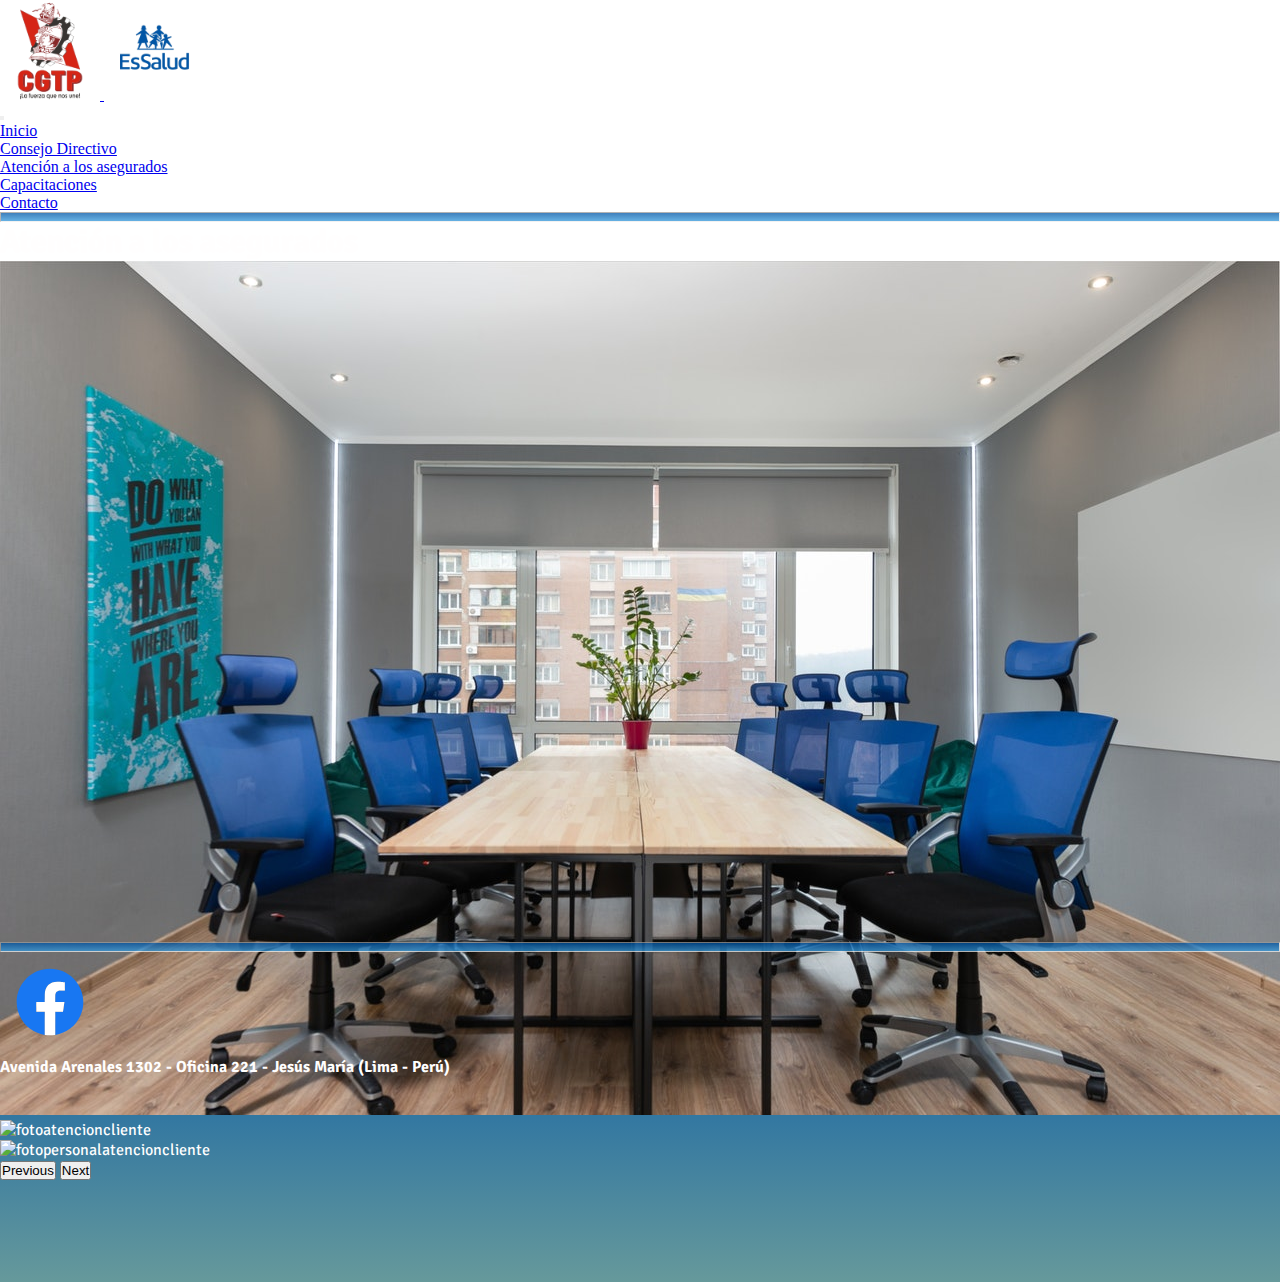
==== pages/atencionAsegurado.html @ 87c578df "logo facebook para footer en todas las pag" ====
<!doctype html>
<html lang="es">
  <head>
    <!-- Required meta tags -->
    <meta charset="utf-8">
    <meta name="viewport" content="width=device-width, initial-scale=1">

    <!--Description and keywords-->
    <meta name="description" content="Atención del representante de los asegurados en el Consejo Directivo de Essalud (CGTP)">
    <meta name="keywords" content="Essalud, CGTP, representante, consejo directivo, asegurados, Perú, Peru, atención al asegurado, atención a los asegurados">

    <!-- AOS -->
    <link rel="stylesheet" href="https://unpkg.com/aos@next/dist/aos.css" />

    <!-- Bootstrap CSS -->
    <link href="https://cdn.jsdelivr.net/npm/bootstrap@5.1.3/dist/css/bootstrap.min.css" rel="stylesheet" integrity="sha384-1BmE4kWBq78iYhFldvKuhfTAU6auU8tT94WrHftjDbrCEXSU1oBoqyl2QvZ6jIW3" crossorigin="anonymous">
    <link rel="stylesheet" href="../scss/main.css">

    <title>Atención a los asegurados</title>
  </head>
  <body>
    <nav class="navbar navbar-expand-lg navbar-light bg-light">
        <div class="container-fluid">
          <div class="justify-content-start">
            <a class="navbar-brand" href="http://www.cgtp.org.pe/">
              <img src="../assets/logoCGTP.png" alt="logoCGTP" width="100" height="100">
            </a>
            <a class="navbar-brand" href="http://portal.essalud.gob.pe/">
                <img src="../assets/logoEssalud.png" alt="logoEssalud" width="100" height="100">
            </a>

          </div>

            
          <button class="navbar-toggler" type="button" data-bs-toggle="collapse" data-bs-target="#navbarNav" aria-controls="navbarNav" aria-expanded="false" aria-label="Toggle navigation">
            <span class="navbar-toggler-icon"></span>
          </button>
          <div class="collapse navbar-collapse justify-content-end" id="navbarNav">
            <ul class="navbar-nav">
              <li class="nav-item">
                <a class="nav-link active" aria-current="page" href="../index.html">Inicio</a>
              </li>
              <li class="nav-item">
                <a class="nav-link" href="consejoDirectivo.html">Consejo Directivo</a>
              </li>
              <li class="nav-item">
                <a class="nav-link" href="#">Atención a los asegurados</a>
              </li>
              <li class="nav-item">
                <a class="nav-link" href="capacitaciones.html">Capacitaciones</a>
              </li>
              <li class="nav-item">
                <a class="nav-link" href="contacto.html">Contacto</a>
              </li>
              
            </ul>
          </div>
        </div>
    </nav>
    <hr class="separador">
    <main>
        <div class="container-fluid color-change-2x" id="main">
            <div class="row" id="rowmain">
                <div class="col-sm-12 col-md-12 col-lg-6 d-flex align-items-center justify-content-center">
                    <h1>
                        Atención a los asegurados
                    </h1>
       
                </div>
                
                <div class="col-sm-12 col-md-12 col-lg-6 d-flex align-items-center justify-content-center" >
                    
                      <div id="carouselExampleFade" class="carousel slide carousel-fade" data-bs-ride="carousel">
                        <div class="carousel-inner">
                          <div class="carousel-item active">
                            <img src="../assets/directorio.png" class="d-block w-100" alt="fotodirectorio">
                          </div>
                          <div class="carousel-item">
                            <img src="../assets/atencioncliente.jpg" class="d-block w-100" alt="fotoatencioncliente">
                          </div>
                          <div class="carousel-item">
                            <img src="../assets/personalatencioncliente.jpg" class="d-block w-100" alt="fotopersonalatencioncliente">
                          </div>
                        </div>
                        <button class="carousel-control-prev" type="button" data-bs-target="#carouselExampleFade" data-bs-slide="prev">
                          <span class="carousel-control-prev-icon" aria-hidden="true"></span>
                          <span class="visually-hidden">Previous</span>
                        </button>
                        <button class="carousel-control-next" type="button" data-bs-target="#carouselExampleFade" data-bs-slide="next">
                          <span class="carousel-control-next-icon" aria-hidden="true"></span>
                          <span class="visually-hidden">Next</span>
                        </button>
                      </div>
                    
                    
                </div>

            </div>
            

        </div>

    </main>
    <hr class="separador">
    <footer>
        <div class="container-fluid" id="footer">
            <div class="row" id="rowfooter">
              <div class="col-3 col-sm-3 col-md-2 d-flex align-items-center justify-content-center">
                <a href="https://www.facebook.com/repessaludcgtp">
                  <img src="../assets/Facebook-f_Logo-Blue-Logo.wine.svg" alt="logoFacebook" width="100" height="100">
                </a>
              </div>
            


              <div class="col-9 col-sm-9 col-md-6 d-flex align-items-center text-center justify-content-start" id="direccion">
                <div>
                  <h4>
                                          
                    Avenida Arenales 1302 - Oficina 221 - Jesús María (Lima - Perú)
                 
                  </h4>
                  
                </div>
                
                                  
                   
                     
              </div>
             
              
              <div class="col-sm-12 col-md-4" id="mapa" data-aos="fade-left">
                  <iframe src="https://www.google.com/maps/embed?pb=!1m18!1m12!1m3!1d3901.4927149606333!2d-77.03965488595179!3d-12.078384345776218!2m3!1f0!2f0!3f0!3m2!1i1024!2i768!4f13.1!3m3!1m2!1s0x9105c8f3bc8bea65%3A0xfb42641bda0ceb51!2sAv.%20Gral.%20Antonio%20Alvarez%20de%20Arenales%201302%2C%20Jes%C3%BAs%20Mar%C3%ADa%2015072!5e0!3m2!1ses-419!2spe!4v1638416908937!5m2!1ses-419!2spe" width="100%" height="100%" style="border:0;" allowfullscreen="" loading="lazy"></iframe>
                  
              </div>

            </div>



    </footer>

     

     

    <!-- Optional JavaScript; choose one of the two! -->

    <!-- Option 1: Bootstrap Bundle with Popper -->
    <script src="https://cdn.jsdelivr.net/npm/bootstrap@5.1.3/dist/js/bootstrap.bundle.min.js" integrity="sha384-ka7Sk0Gln4gmtz2MlQnikT1wXgYsOg+OMhuP+IlRH9sENBO0LRn5q+8nbTov4+1p" crossorigin="anonymous"></script>
  
    <script src="https://unpkg.com/aos@next/dist/aos.js"></script>
    <script>
    AOS.init();
    </script>  
  </body>
</html>
---- scss/main.css ----
@import url("https://fonts.googleapis.com/css2?family=Signika+Negative:wght@300;400;500;600;700&display=swap");
* {
  margin: 0;
  padding: 0;
  -webkit-box-sizing: border-box;
          box-sizing: border-box;
}

.nav-item {
  border-radius: 10%;
}

.nav-item:hover {
  background-color: #3498db;
}

.navbar-brand:hover {
  -webkit-transform: scale(1.1);
          transform: scale(1.1);
}

#main {
  color: #FFFEFE;
  font-family: 'Signika Negative', sans-serif;
}

#rowmain {
  height: 80vh;
}

h1 {
  -webkit-animation-duration: 5s;
          animation-duration: 5s;
  -webkit-animation-name: show;
          animation-name: show;
  -webkit-animation-iteration-count: one;
          animation-iteration-count: one;
}

@-webkit-keyframes show {
  0% {
    opacity: 0;
  }
  100% {
    opacity: 4;
  }
}

@keyframes show {
  0% {
    opacity: 0;
  }
  100% {
    opacity: 4;
  }
}

.color-change-2x {
  -webkit-animation: color-change-2x 2s linear infinite alternate both;
  animation: color-change-2x 2s linear infinite alternate both;
}

/* ----------------------------------------------
 * Generated by Animista on 2021-12-18 14:21:27
 * Licensed under FreeBSD License.
 * See http://animista.net/license for more info. 
 * w: http://animista.net, t: @cssanimista
 * ---------------------------------------------- */
/**
 * ----------------------------------------
 * animation color-change-2x
 * ----------------------------------------
 */
@-webkit-keyframes color-change-2x {
  0% {
    background: #0056A7;
  }
  100% {
    background: #3498db;
  }
}

@keyframes color-change-2x {
  0% {
    background: #0056A7;
  }
  100% {
    background: #3498db;
  }
}

#imgCD {
  background-image: url(../assets/directorio.png);
  background-position: center;
  background-size: cover;
}

.btncd {
  list-style: none;
}

.btncd1, .btncd2, .btncd3 {
  color: white;
  text-decoration: none;
  list-style: none;
  display: block;
  background-color: #66999B;
  font-size: 1.5em;
  padding: 20px;
  margin: 20px;
  border-radius: 45%;
  border: solid;
}

@media screen and (max-width: 768px) {
  .btncd1, .btncd2, .btncd3 {
    font-size: 1rem;
  }
}

.btncd2 {
  background-color: #FFFEFE;
  color: black;
}

.btncd3 {
  background-color: salmon;
}

#footer {
  background-image: -webkit-gradient(linear, left top, left bottom, from(#0056A7), to(#66999B));
  background-image: linear-gradient(to bottom, #0056A7, #66999B);
  color: #FFFEFE;
  font-family: "Signika Negative";
}

#mapa {
  overflow: hidden;
  margin-top: 10px;
  margin-bottom: 5px;
  border-radius: 10px;
  padding: 20px 20px 20px 20px;
}

.separador {
  height: 10px !important;
  margin: 0px !important;
  background-image: -webkit-gradient(linear, left top, left bottom, from(#0056A7), to(#3498db));
  background-image: linear-gradient(to bottom, #0056A7, #3498db);
  opacity: 0.75 !important;
}
/*# sourceMappingURL=main.css.map */
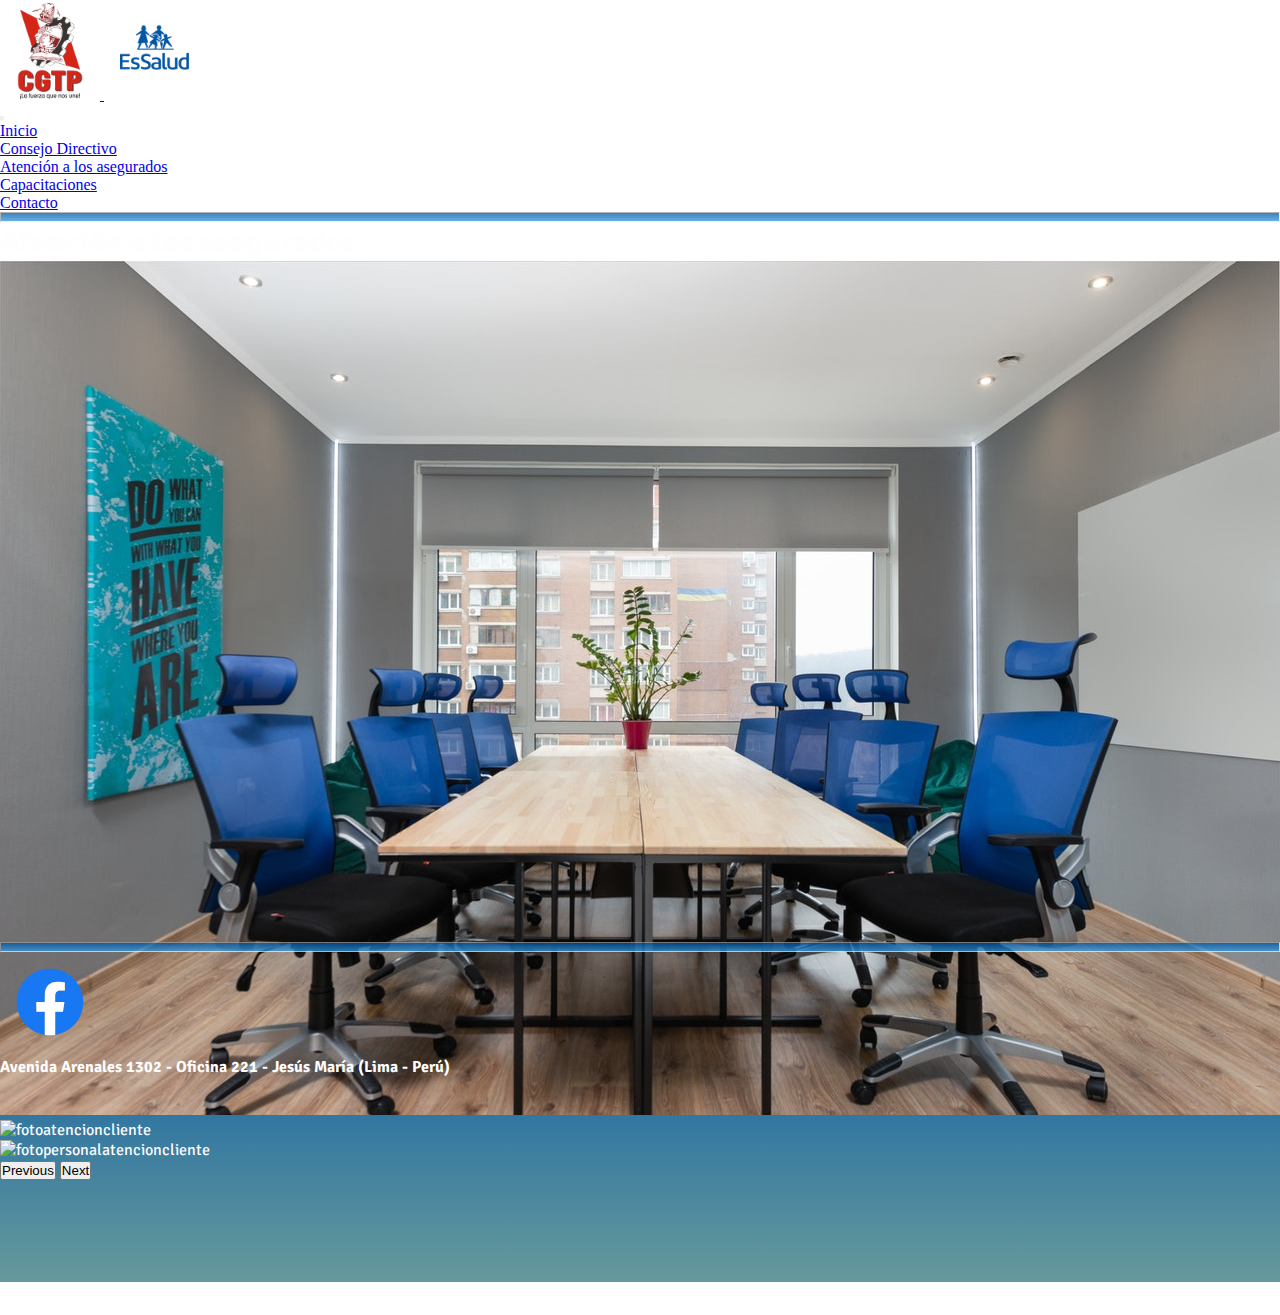
==== commit 2f871074: "cambiando animaciones del mapa" ====
--- a/pages/atencionAsegurado.html
+++ b/pages/atencionAsegurado.html
@@ -129,7 +129,7 @@
               </div>
              
               
-              <div class="col-sm-12 col-md-4" id="mapa" data-aos="fade-left">
+              <div class="col-sm-12 col-md-4" id="mapa" data-aos="flip-right">
                   <iframe src="https://www.google.com/maps/embed?pb=!1m18!1m12!1m3!1d3901.4927149606333!2d-77.03965488595179!3d-12.078384345776218!2m3!1f0!2f0!3f0!3m2!1i1024!2i768!4f13.1!3m3!1m2!1s0x9105c8f3bc8bea65%3A0xfb42641bda0ceb51!2sAv.%20Gral.%20Antonio%20Alvarez%20de%20Arenales%201302%2C%20Jes%C3%BAs%20Mar%C3%ADa%2015072!5e0!3m2!1ses-419!2spe!4v1638416908937!5m2!1ses-419!2spe" width="100%" height="100%" style="border:0;" allowfullscreen="" loading="lazy"></iframe>
                   
               </div>
--- a/scss/main.css
+++ b/scss/main.css
@@ -33,8 +33,8 @@
           animation-duration: 5s;
   -webkit-animation-name: show;
           animation-name: show;
-  -webkit-animation-iteration-count: one;
-          animation-iteration-count: one;
+  -webkit-animation-iteration-count: two;
+          animation-iteration-count: two;
 }
 
 @-webkit-keyframes show {
@@ -105,16 +105,18 @@
   list-style: none;
   display: block;
   background-color: #66999B;
-  font-size: 1.5em;
+  font-size: 1em;
   padding: 20px;
   margin: 20px;
-  border-radius: 45%;
+  border-radius: 25%;
   border: solid;
 }
 
 @media screen and (max-width: 768px) {
   .btncd1, .btncd2, .btncd3 {
-    font-size: 1rem;
+    font-size: 0.75rem;
+    padding: 12px;
+    margin: 12px;
   }
 }
 
@@ -124,7 +126,7 @@
 }
 
 .btncd3 {
-  background-color: salmon;
+  background-color: slateblue;
 }
 
 #footer {
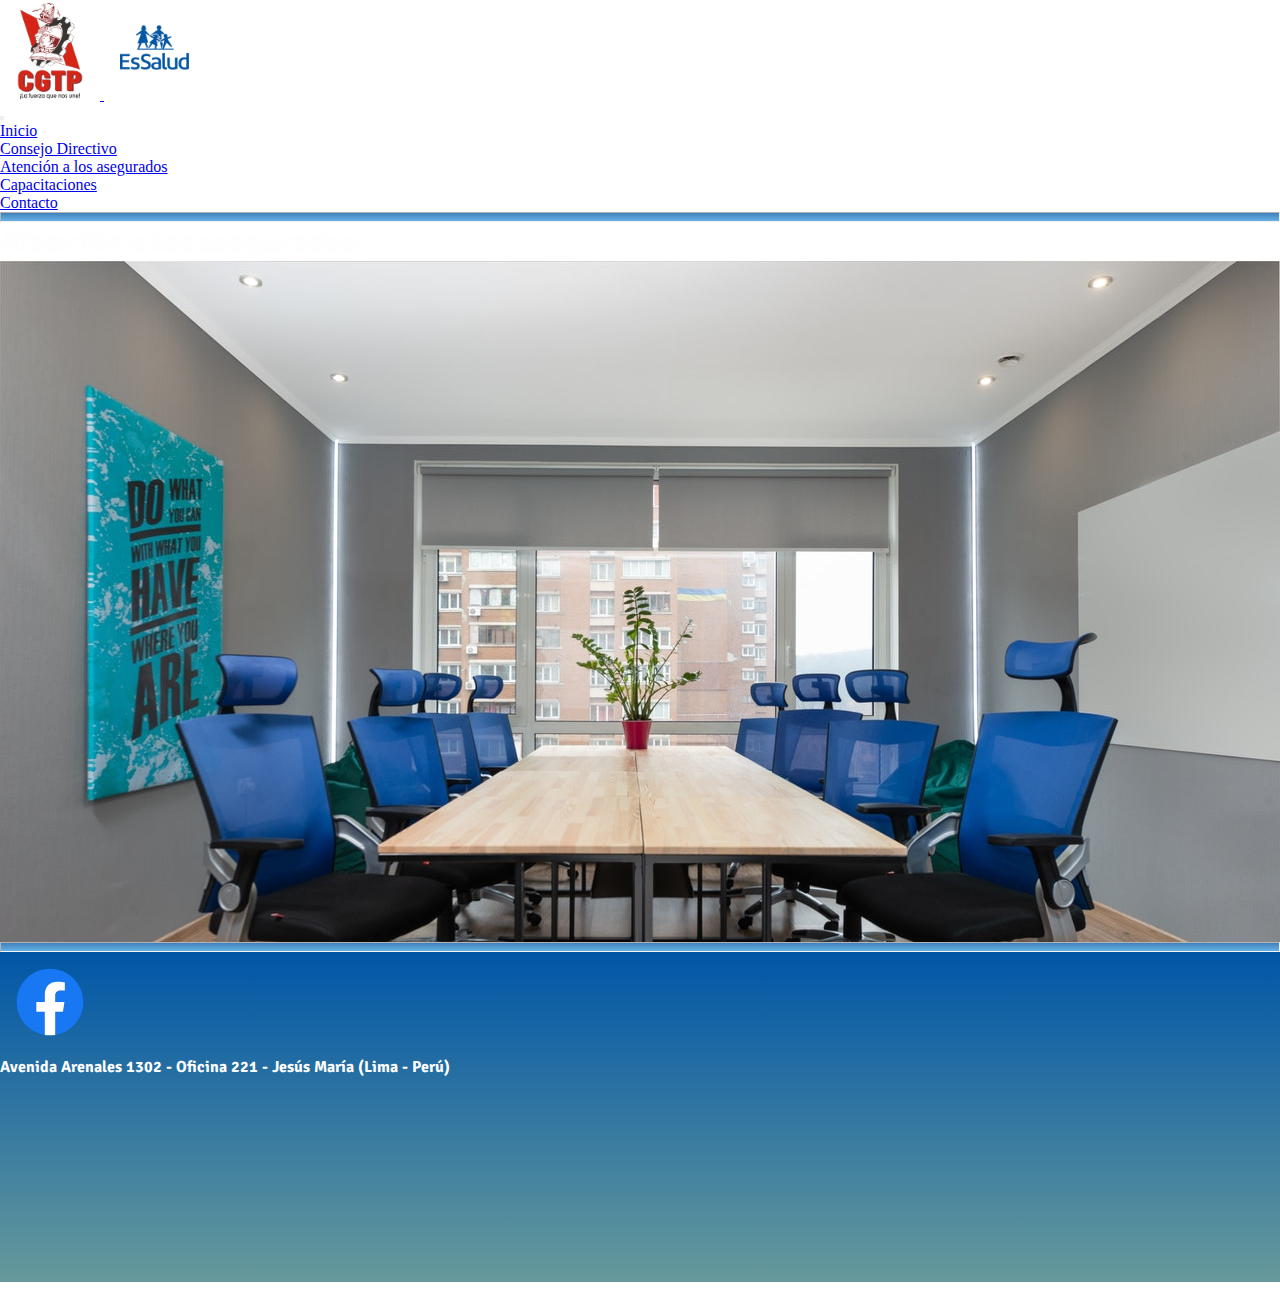
==== commit 89537843: "agregando target blank a links" ====
--- a/pages/atencionAsegurado.html
+++ b/pages/atencionAsegurado.html
@@ -22,10 +22,10 @@
     <nav class="navbar navbar-expand-lg navbar-light bg-light">
         <div class="container-fluid">
           <div class="justify-content-start">
-            <a class="navbar-brand" href="http://www.cgtp.org.pe/">
+            <a class="navbar-brand" href="http://www.cgtp.org.pe/" target="_blank">
               <img src="../assets/logoCGTP.png" alt="logoCGTP" width="100" height="100">
             </a>
-            <a class="navbar-brand" href="http://portal.essalud.gob.pe/">
+            <a class="navbar-brand" href="http://portal.essalud.gob.pe/" target="_blank">
                 <img src="../assets/logoEssalud.png" alt="logoEssalud" width="100" height="100">
             </a>
 
@@ -106,7 +106,7 @@
         <div class="container-fluid" id="footer">
             <div class="row" id="rowfooter">
               <div class="col-3 col-sm-3 col-md-2 d-flex align-items-center justify-content-center">
-                <a href="https://www.facebook.com/repessaludcgtp">
+                <a href="https://www.facebook.com/repessaludcgtp" target="_blank">
                   <img src="../assets/Facebook-f_Logo-Blue-Logo.wine.svg" alt="logoFacebook" width="100" height="100">
                 </a>
               </div>
--- a/scss/main.css
+++ b/scss/main.css
@@ -137,11 +137,14 @@
 }
 
 #mapa {
-  overflow: hidden;
   margin-top: 10px;
   margin-bottom: 5px;
   border-radius: 10px;
   padding: 20px 20px 20px 20px;
+}
+
+#rowmain {
+  overflow: hidden;
 }
 
 .separador {
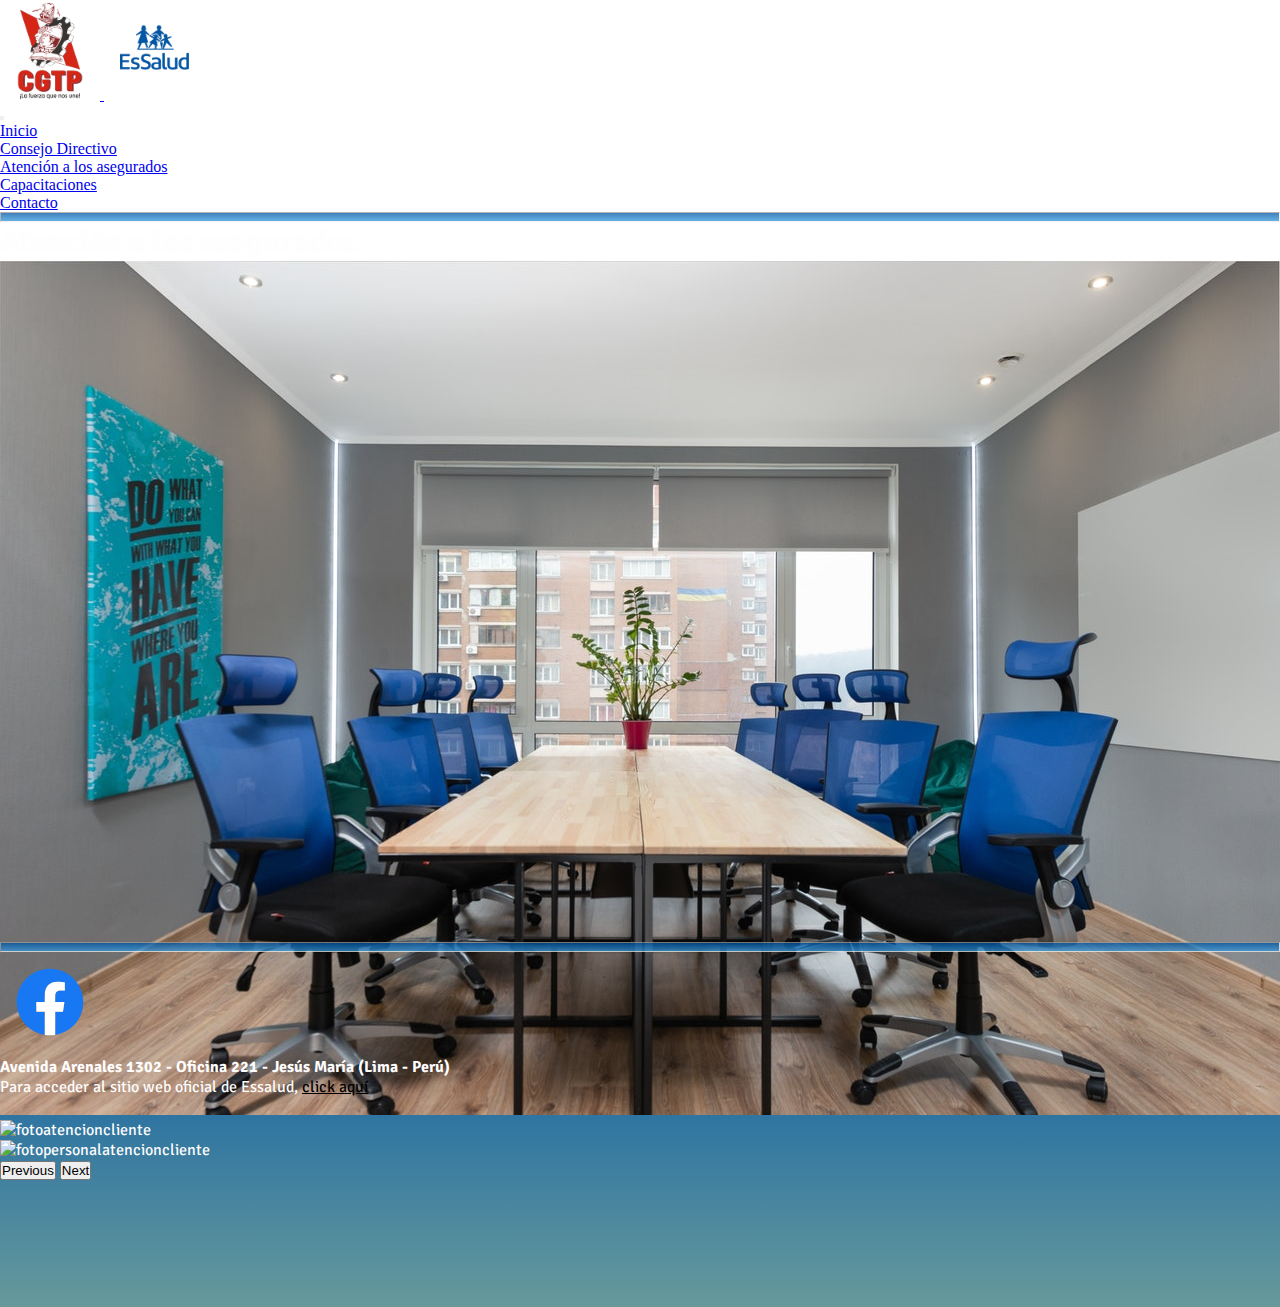
==== commit bdda7791: "agregando description al index" ====
--- a/pages/atencionAsegurado.html
+++ b/pages/atencionAsegurado.html
@@ -120,6 +120,9 @@
                     Avenida Arenales 1302 - Oficina 221 - Jesús María (Lima - Perú)
                  
                   </h4>
+                  <p class="foot">
+                    Para acceder al sitio web oficial de Essalud, <a class="footlink" href="http://portal.essalud.gob.pe/" target="_blank">click aquí</a>
+                  </p>
                   
                 </div>
                 
--- a/scss/main.css
+++ b/scss/main.css
@@ -26,6 +26,15 @@
 
 #rowmain {
   height: 80vh;
+}
+
+.description {
+  padding: 20px;
+  background-color: #3498db;
+}
+
+.description1 {
+  color: black;
 }
 
 h1 {
@@ -134,6 +143,7 @@
   background-image: linear-gradient(to bottom, #0056A7, #66999B);
   color: #FFFEFE;
   font-family: "Signika Negative";
+  overflow: hidden;
 }
 
 #mapa {
@@ -143,8 +153,8 @@
   padding: 20px 20px 20px 20px;
 }
 
-#rowmain {
-  overflow: hidden;
+.footlink {
+  color: black;
 }
 
 .separador {
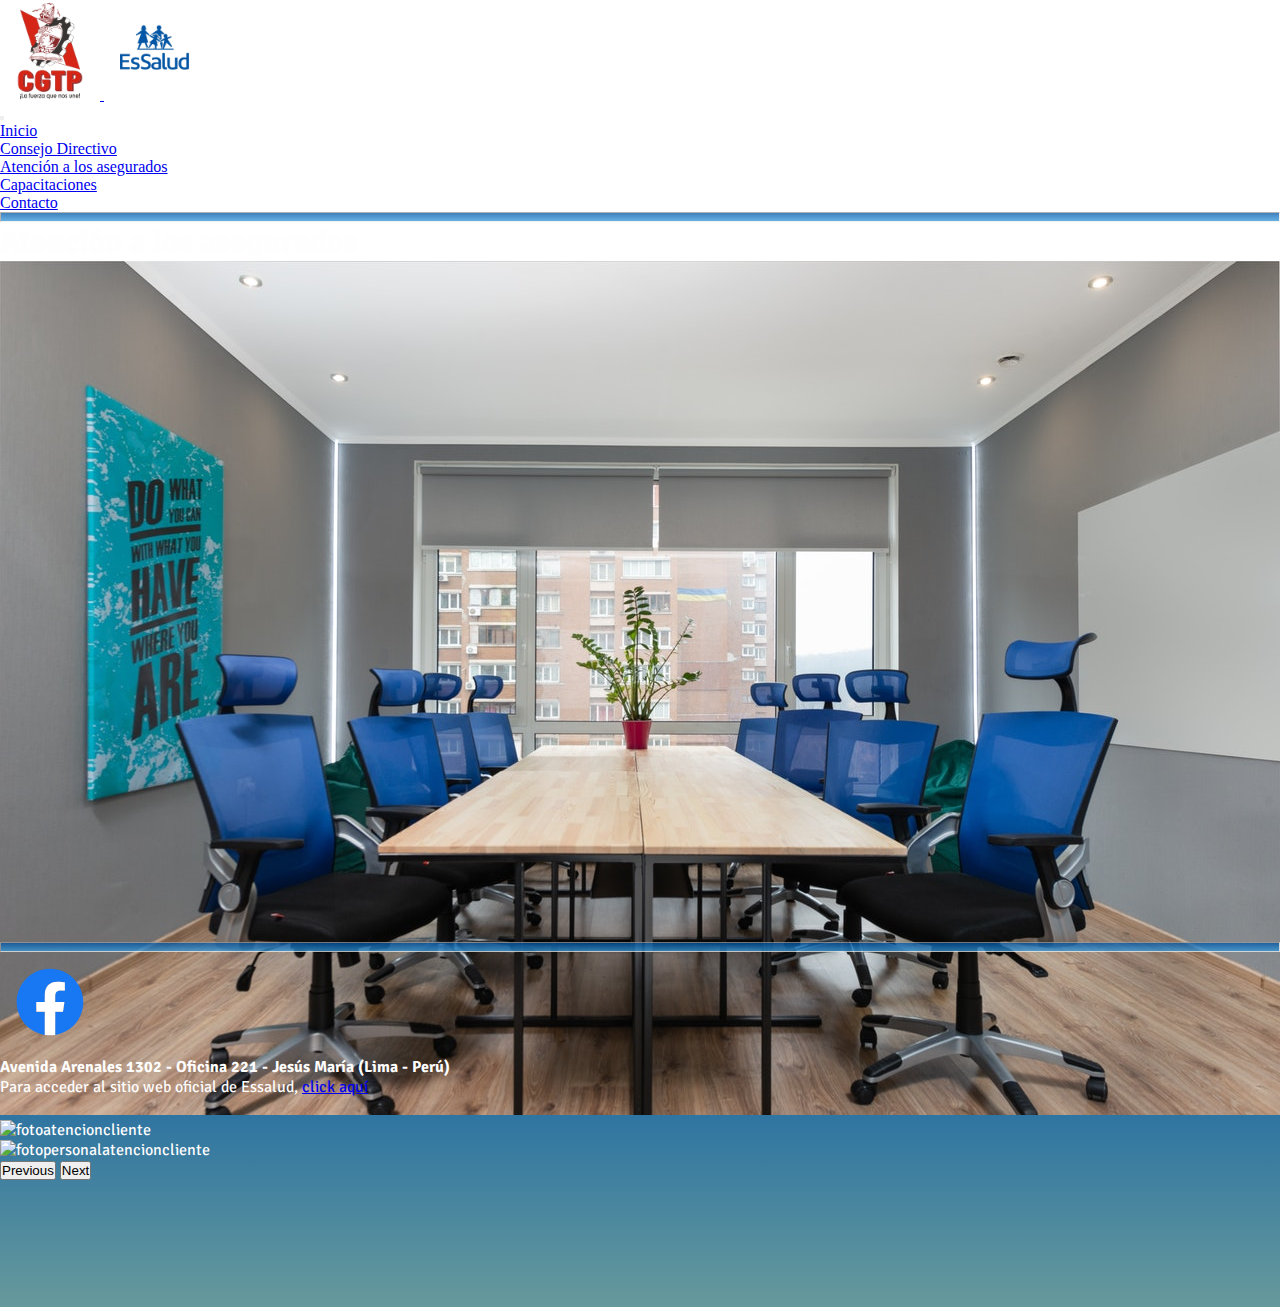
==== commit b6984c54: "links en main y footer + border radius menor" ====
--- a/pages/atencionAsegurado.html
+++ b/pages/atencionAsegurado.html
@@ -121,7 +121,7 @@
                  
                   </h4>
                   <p class="foot">
-                    Para acceder al sitio web oficial de Essalud, <a class="footlink" href="http://portal.essalud.gob.pe/" target="_blank">click aquí</a>
+                    Para acceder al sitio web oficial de Essalud, <a class="link-info" href="http://portal.essalud.gob.pe/" target="_blank">click aquí</a>
                   </p>
                   
                 </div>
--- a/scss/main.css
+++ b/scss/main.css
@@ -31,10 +31,6 @@
 .description {
   padding: 20px;
   background-color: #3498db;
-}
-
-.description1 {
-  color: black;
 }
 
 h1 {
@@ -117,7 +113,7 @@
   font-size: 1em;
   padding: 20px;
   margin: 20px;
-  border-radius: 25%;
+  border-radius: 5%;
   border: solid;
 }
 
@@ -153,10 +149,6 @@
   padding: 20px 20px 20px 20px;
 }
 
-.footlink {
-  color: black;
-}
-
 .separador {
   height: 10px !important;
   margin: 0px !important;
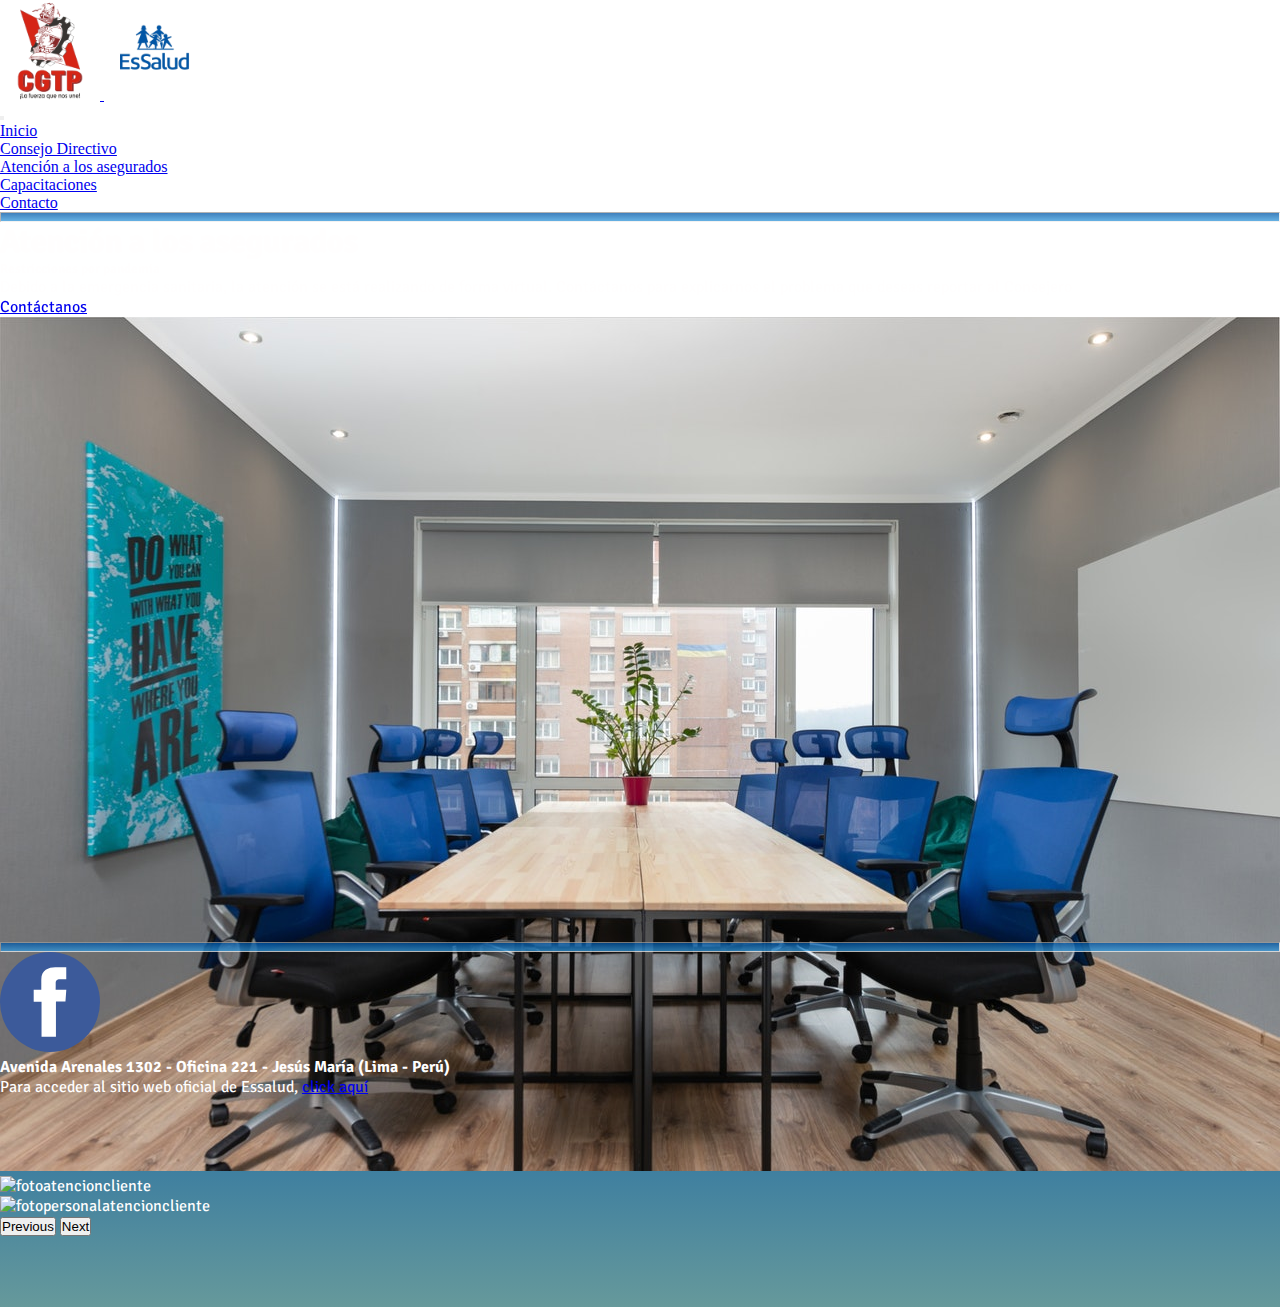
==== commit 2248f0a8: "agregando card a atención a los asegurados" ====
--- a/pages/atencionAsegurado.html
+++ b/pages/atencionAsegurado.html
@@ -62,9 +62,21 @@
         <div class="container-fluid color-change-2x" id="main">
             <div class="row" id="rowmain">
                 <div class="col-sm-12 col-md-12 col-lg-6 d-flex align-items-center justify-content-center">
+                  <div>
                     <h1>
-                        Atención a los asegurados
-                    </h1>
+                      Atención a los asegurados
+                  </h1>
+                  <div class="card" data-aos="fade-up-right">
+                    
+                    <div class="card-body">
+                      <h5 class="card-title text-dark">Restricciones por pandemia</h5>
+                      <p class="card-text text-dark">Debido a la emergencia sanitaria, la atención se está realizando de forma virtual. Contáctanos para explicarnos el problema que deseas reportar al Consejero</p>
+                      <a href="./contacto.html" class="btn btn-primary">Contáctanos</a>
+                    </div>
+                  </div>
+
+                  </div>  
+                  
        
                 </div>
                 
@@ -107,7 +119,7 @@
             <div class="row" id="rowfooter">
               <div class="col-3 col-sm-3 col-md-2 d-flex align-items-center justify-content-center">
                 <a href="https://www.facebook.com/repessaludcgtp" target="_blank">
-                  <img src="../assets/Facebook-f_Logo-Blue-Logo.wine.svg" alt="logoFacebook" width="100" height="100">
+                  <img src="../assets/facebook-3.svg" alt="logoFacebook" width="100" height="100">
                 </a>
               </div>
             
--- a/scss/main.css
+++ b/scss/main.css
@@ -134,6 +134,17 @@
   background-color: slateblue;
 }
 
+.logo {
+  margin: 20px;
+  display: block;
+}
+
+@media screen and (max-width: 768px) {
+  .logo {
+    display: inline;
+  }
+}
+
 #footer {
   background-image: -webkit-gradient(linear, left top, left bottom, from(#0056A7), to(#66999B));
   background-image: linear-gradient(to bottom, #0056A7, #66999B);
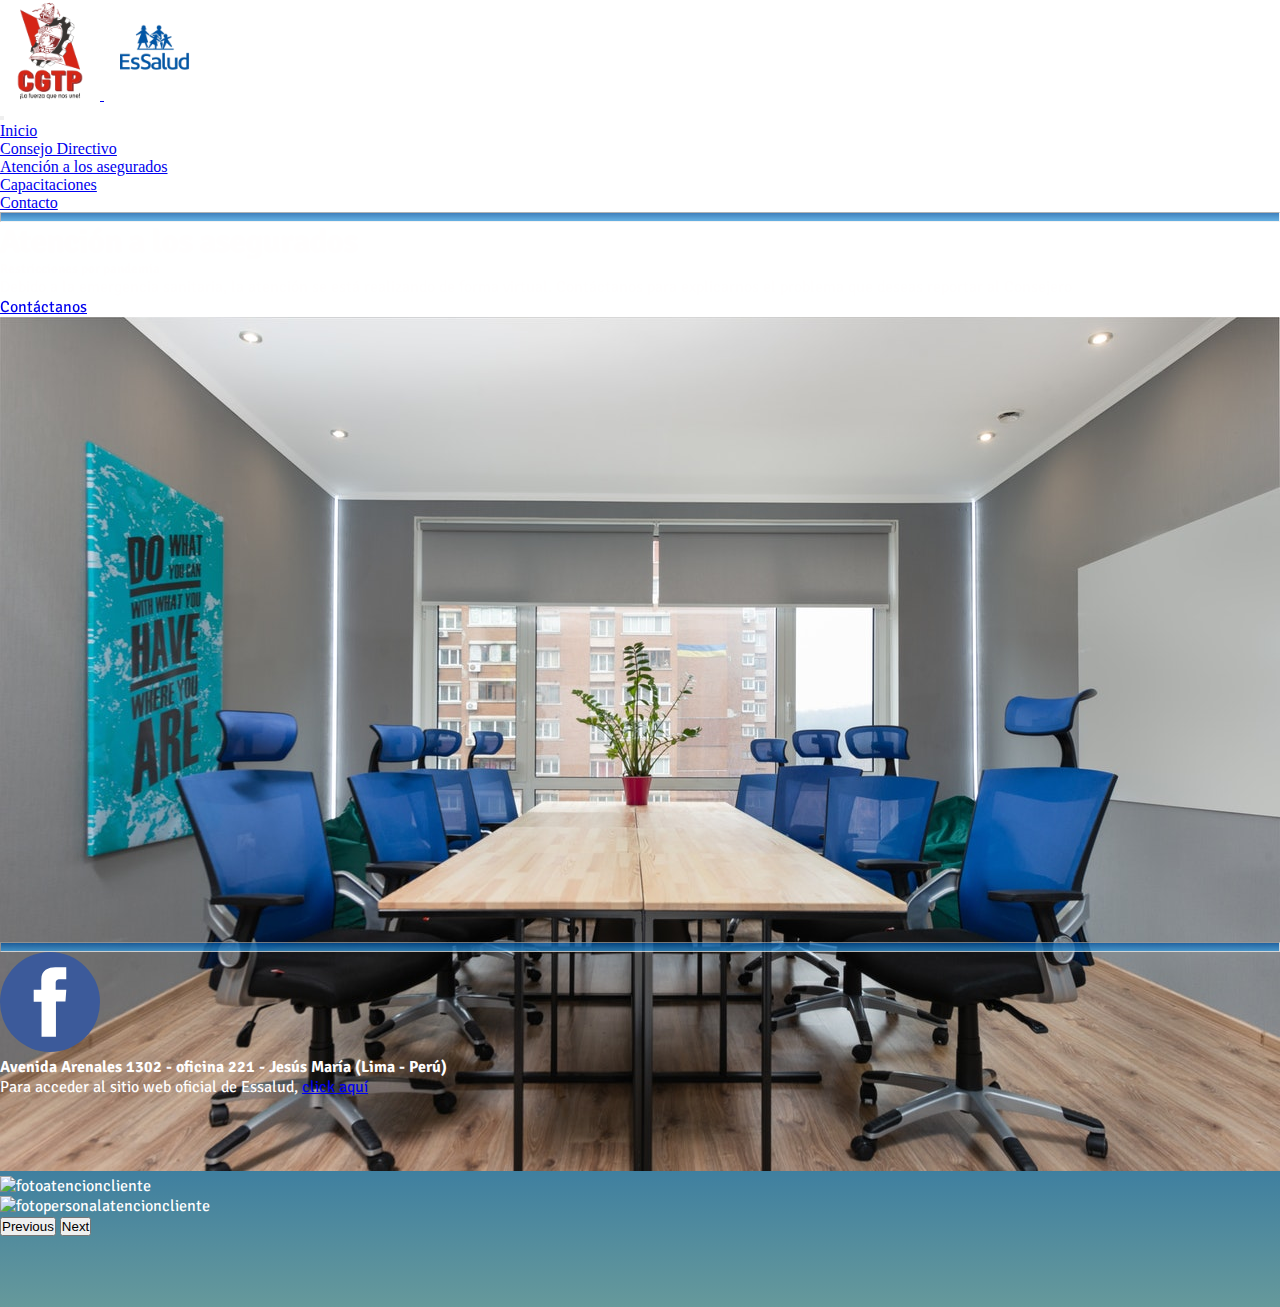
==== commit 197c08db: "cambiando título" ====
--- a/pages/atencionAsegurado.html
+++ b/pages/atencionAsegurado.html
@@ -129,7 +129,7 @@
                 <div>
                   <h4>
                                           
-                    Avenida Arenales 1302 - Oficina 221 - Jesús María (Lima - Perú)
+                    Avenida Arenales 1302 - oficina 221 - Jesús María (Lima - Perú)
                  
                   </h4>
                   <p class="foot">
--- a/scss/main.css
+++ b/scss/main.css
@@ -136,13 +136,30 @@
 
 .logo {
   margin: 20px;
-  display: block;
+  display: inline;
 }
 
 @media screen and (max-width: 768px) {
   .logo {
     display: inline;
   }
+}
+
+.logo1 {
+  width: 80px;
+  height: 80px;
+}
+
+@media screen and (max-width: 768px) {
+  .logo1 {
+    width: 50px;
+    height: 50px;
+  }
+}
+
+#imgcontact {
+  -o-object-fit: cover;
+     object-fit: cover;
 }
 
 #footer {
